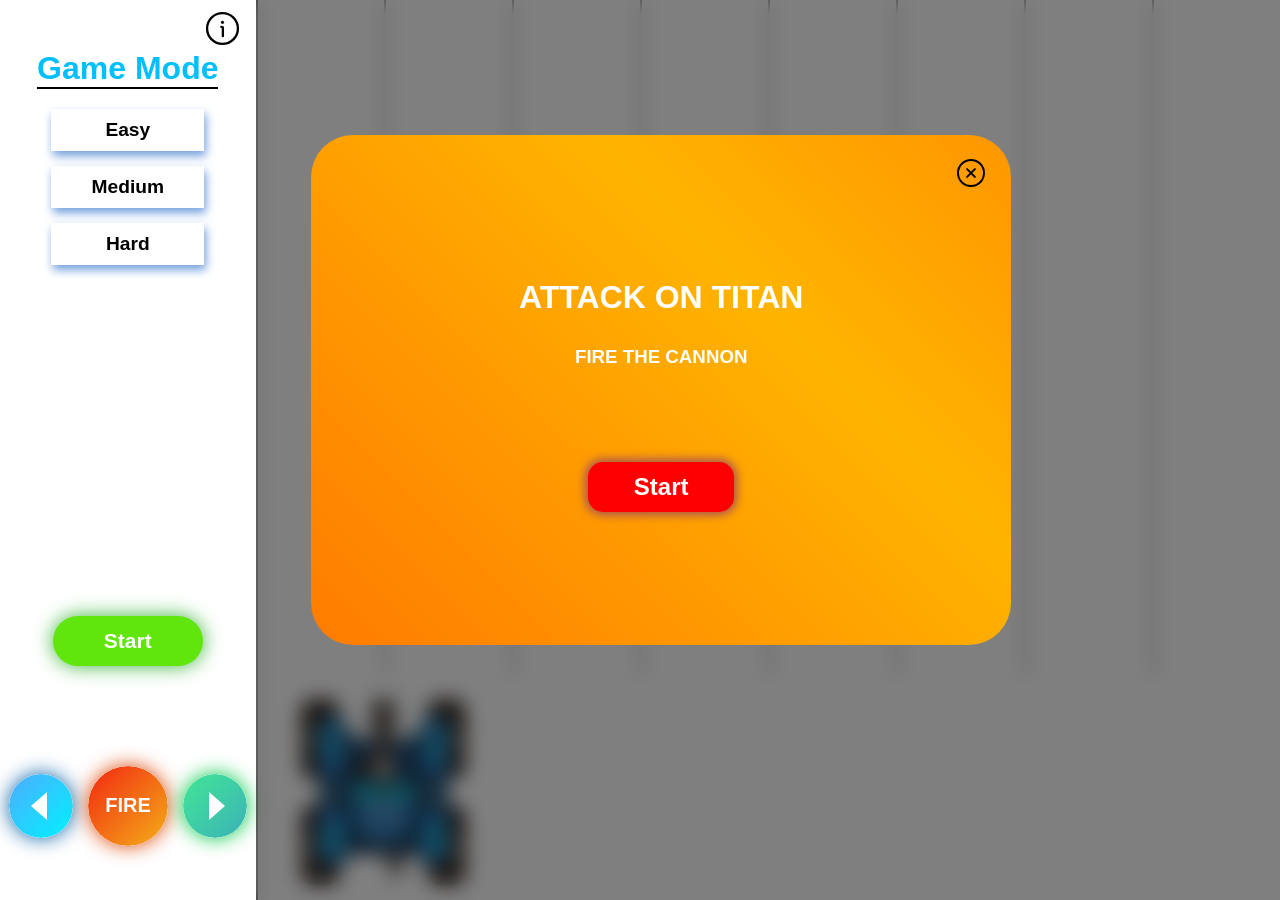
==== index.html @ 8d4799cf "first commit" ====
<!DOCTYPE html>
<html lang="en">

<head>
    <meta charset="UTF-8">
    <link rel="icon" type="image/png" href="assets/favicon.png">
    <meta name="viewport" content="width=device-width, initial-scale=1.0">
    <title>AOT Game</title>
    <link rel="stylesheet" href="style.css">
</head>

<body>
    <img class="menusvg" src="assets/menu.svg" alt="">
    <div class="gamescore upgamescore">
        <h2>GAME SCORE</h2>
        <div class="score upscore">0</div>
    </div>
    <div class="fire-bg">
        <img id="crosstitle" src="assets/cross.svg" alt="">
        <div class="fire-bg-div">
            <div>ATTACK ON TITAN</div>
            <h3>FIRE THE CANNON</h3>
        </div>
        <button class="upstart_pause">Start</button>
    </div>
    <div id="overlay">
        <div id="message">Paused</div>
    </div>
    <audio class="ballaudio" src="assets/bit-cannon-85932.mp3"></audio>
    <main>
        <div class="menu">
            <div class="icon-container">
                <div class="info">
                    <img class="infoimg infosvg" src="assets/info.svg" alt="">
                </div>
                <div class="details" id="details">
                    <p>Use Arrow Keys or W, A, D to control the game.</p>
                    <ul>
                        <li>ArrowRight or 'D': Move Right</li>
                        <li>ArrowLeft or 'A': Move Left</li>
                        <li>ArrowUp or 'W': Fireball</li>
                        <li>ArrowDown: Reset High Score</li>
                    </ul>
                </div>
            </div>

            <div class="options">
                <div class="gamemode">
                    <h1>Game Mode</h1>
                    <button class="levels easy">Easy</button>
                    <button class="levels medium">Medium</button>
                    <button class="levels hard">Hard</button>
                </div>
                <div class="gamescore downgamescore">
                    <h2>GAME SCORE</h2>
                    <div class="score downscore">0</div>
                </div>
                <div class="ctlbtn2">
                    <button class="start_pause">Start</button>
                    <button class="exitgame">Exit Game</button>
                </div>
            </div>
            <div class="footer">
                <div class="ctlbtn1">
                    <img class="left btn" src="assets/leftsvg.svg" alt="">
                    <img class="fire btn" src="assets/fire.svg" alt="">
                    <img class="right btn" src="assets/rightsvg.svg" alt="">
                </div>
            </div>
        </div>
        <div class="gamescreen">
            <div class="animation">
                <div class="cannonballdiv div1"></div>
                <div class="cannonballdiv div2"></div>
                <div class="cannonballdiv div3"></div>
                <div class="cannonballdiv div4"></div>
                <div class="cannonballdiv div5"></div>
                <div class="cannonballdiv div6"></div>
                <div class="cannonballdiv div7"></div>
            </div>
            <div class="cannon">
                <div class="cannon-div div1">
                    <img class="cannonimg" src="assets/cannon.png" alt="">
                     <img class="flame" src="assets/flame.png" alt="">
                </div>
                <div class="cannon-div div2"></div>
                <div class="cannon-div div3"></div>
                <div class="cannon-div div4"></div>
                <div class="cannon-div div5"></div>
                <div class="cannon-div div6"></div>
                <div class="cannon-div div7"></div>
                <div class="ctlbtn1 rescontrols">
                    <img class="left btn" src="assets/leftsvg.svg" alt="">
                    <img class="fire btn" src="assets/fire.svg" alt="">
                    <img class="right btn" src="assets/rightsvg.svg" alt="">
                </div>
            </div>
        </div>
    </main>
    <script src="script.js"></script>
</body>

</html>
---- style.css ----
* {
    margin: 0;
    padding: 0;
    font-family: 'Segoe UI', Tahoma, Geneva, Verdana, sans-serif;
}
html{
    width: 100vw;
    height: 100vh;
    overflow: hidden;
}

body {
    width: 100vw;
    height: 100vh;
    overflow: hidden;
}

.fire-bg {
    gap: 14px;
    display: flex;
    border-radius: 42px;
    top: 15%;
    color: white;
    position: absolute;
    z-index: 3000;
    width: 50%;
    text-align: center;
    padding: 30px;
    background: linear-gradient(45deg, #ff0000, #ff7300, #ffb400, #ff7300, #ff0000);
    background-size: 300% 300%;
    animation: fireGlow 3s infinite linear;
    right: 21%;
    height: 50%;
    flex-direction: column;
    justify-content: center;
    align-items: center;
}

.fire-bg div div {
    font-size: xx-large;
    font-weight: bolder;

}

.fire-bg img {
    position: absolute;
    right: 4%;
    scale: 1.3;
    cursor: pointer;
    top: 5%;
}

.fire-bg-div {
    margin-bottom: 70px;
    padding: 10px;
    display: flex;
    flex-direction: column;
    gap: 30px;
}

.upstart_pause {
    padding: 11px 10px;
    background-color: red;
    font-size: x-large;
    font-weight: bold;
    color: white;
    cursor: pointer;
    outline: none;
    border: none;
    width: 146px;
    border-radius: 15px;
    box-shadow: 0px 0px 10px 3px #a95252;
}

@keyframes fireGlow {
    0% {
        background-position: 0% 50%;
    }

    50% {
        background-position: 100% 50%;
    }

    100% {
        background-position: 0% 50%;
    }
}


#overlay {
    display: flex;
    /* Initially hidden */
    position: fixed;
    bottom: 0;
    right: 0;
    width: 80%;
    height: 100%;
    background: rgba(0, 0, 0, 0.5);
    /* Transparent black background */
    backdrop-filter: blur(10px);
    /* Blur effect */
    z-index: 1000;
    align-items: center;
    justify-content: center;
    text-align: center;
    font-weight: 700;
    font-size: xx-large;
}

.body {
    margin: 0;
    position: absolute;
    z-index: 10;
    overflow: hidden;
    display: flex;
    justify-content: center;
    align-items: center;
    height: 100vh;
    width: 100%;
    background-color: #222;
    background: transparent;
}

/* Celebration Button */

button,
.btn {
    z-index: 100;
    outline: none;
}

#message {

    font-size: 48px;
    color: white;
    text-align: center;
}

main {
    background-color: #ffffff;
    position: relative;
    display: flex;
    overflow: hidden;
}

.menu {
    width: 20%;
    height: 100vh;
    border-right: 2px solid grey;
    transition: all 1s ease-in-out;
}

.gamescore {
    display: none;
    height: 80px;
    text-align: center;
    width: 169px;
    margin: 25px auto;
}

.gamescore h2 {
    color: #e341ff;
    border-bottom: 2px solid #5b004c;
    padding-bottom: 5px;
    margin-bottom: 5px;
}


.score {
    font-size: x-large;
    font-weight: 500;
}

.start_pause,
.exitgame {
    width: 150px;
    cursor: pointer;
    font-size: 21px;
    color: white;
    font-weight: bold;
    height: 50px;
    background-color: #60e50d;
    border-radius: 28px;
    box-shadow: 0 0 20px 0px #3eb53e;
    border: none;
}

.start_pause:hover {
    background-color: #35641a;
}

.exitgame {
    background-color: #FF5722;
    box-shadow: 0 0 20px 0px #EF5350;
    display: none;
}

.exitgame:hover {
    background-color: #a03515;

}

.options {
    height: 75%;
    width: 100%;
    position: relative;
}

.gamescreen {
    width: 80%;
    height: 100vh;
}

.menubtn {
    display: flex;
    justify-content: flex-end;
}

.gamemode {
    display: flex;
    margin-bottom: 61px;
    flex-direction: column;
    row-gap: 15px;
}

h1 {
    border-bottom: 2px solid black;
    color: deepskyblue;
    text-align: center;
    margin: 9px auto 5px auto;
}

.levels {
    padding: 10px;
    margin: auto;
    width: 60%;
    background-color: rgb(255 255 255);
    border: none;
    font-size: larger;
    font-weight: 700;
    box-shadow: 2px 5px 9px 0 #73a0dd;
    cursor: pointer;
}

.levels:hover {
    box-shadow: 2px 5px 20px 0 #0d3367;
    border-radius: 24px;
    background-color: darkblue;
    color: white;
}

.animation {
    height: 75%;
    display: flex;
    flex-direction: row;
    justify-content: space-evenly;
    overflow: hidden;
}

.cannonballdiv {
    width: 0;
    display: flex;
    border: 1px solid grey;
    justify-content: center;
    height: 100%;
    position: relative;
}

.cannonball {
    width: 64px;
    height: 64px;
    position: absolute;
    bottom: 0;
}

.titan {
    width: 120px;
    height: auto;
    position: absolute;
    top: 0;
}

.cannon {
    height: 25%;
    display: flex;
    position: relative;
    justify-content: space-evenly;
}

.cannon-div {
    display: flex;
    width: 1px;
    height: 100%;
    position: relative;
    align-items: center;
    justify-content: center;
}

.cannonimg {
    position: relative;
    left: 0;
    /* transition: left 0.5s ease-in-out; */
}

.footer {
    height: 20%;

}

.info img {
    width: 37px;
    position: relative;
    right: -80%;
    top: 10px;
    cursor: pointer;
    z-index: 1400;
}


.icon-container {
    position: relative;
}

.details {
    color: #000000;
    opacity: 0;
    top: -48px;
    right: -110px;
    position: absolute;
    z-index: 0;
    background-color: white;
    padding: 20px;
    border-radius: 10px;
    max-width: 300px;
    margin: 20px auto;
    font-family: Arial, sans-serif;
    box-shadow: 0 4px 8px rgba(0, 0, 0, 0.3);
    transition: all 0.8s ease-in-out;
}

.details p {
    font-size: 18px;
    font-weight: bold;
    margin-bottom: 10px;
    text-align: center;
}

.details ul {
    list-style-type: none;
    padding: 0;
}

.details li {
    background: #333;
    color: white;
    margin: 5px 0;
    padding: 10px;
    border-radius: 5px;
    text-align: center;
    font-size: 16px;
}

.details li:hover {
    background: #444;
}


.ctlbtn1 {
    display: flex;
    justify-content: center;
    align-items: center;
    height: 100%;
    gap: 15px;
    margin-bottom: 25px;
}

.ctlbtn2 {
    display: flex;
    width: 100%;
    flex-direction: column;
    row-gap: 15px;
    justify-content: center;
    align-items: center;
    margin: 25px 0;
    position: absolute;
    bottom: 25px;
}

.left,
.right,
.fire {
    cursor: pointer;
    border-radius: 50%;
    box-shadow: 0px 0px 20px 0px #0b61a5;
}

.right {
    box-shadow: 0px 0px 20px 0px #02ca45;

}

.fire {
    box-shadow: 0px 0px 20px 0px #de4808;

}

.div1 {
    position: relative;
}


.flame {
    position: absolute;
    width: 40px;
    height: auto;
    left: -21px;
    top: -23px;
    opacity: 0;
}

.rescontrols {
    width: 100%;
    height: 100%;
    gap: 32px;
    position: absolute;
    display: none;
    justify-content: center;

}

.menusvg {
    display: none;
    width: 30px;
    cursor: pointer;
    z-index: 900;
}


.upgamescore {
    display: none;
    position: absolute;
    z-index: 1500;
    top: 0%;
    margin: 0;
    scale: 0.76;
    padding: 10px;
    border-radius: 5px;
    background-color: white;
}

@media (max-width:1253px) {
    .div7 {
        display: none !important;
    }

    .footer .ctlbtn1 .btn {
        scale: 0.8;
    }

    .footer .ctlbtn1 {
        gap: 0px;
    }
}


@media (max-width:1024px) {
    .menu {
        background-color: #fff5e9;
        padding-top: 50px;
        z-index: 1200;
        position: absolute;
        left: -100%;
        width: 25%;
    }

    .fire-bg {
        z-index: 3000;
    }

    .gamescreen {
        width: 100%;
    }

    .footer .ctlbtn1 {
        display: none;
    }

    .rescontrols {
        display: flex;
    }

    .infosvg {
        display: none;
    }

    .menusvg {
        display: block;
        transition: all 1s ease-in-out;
        position: absolute;
        left: 1%;
        top: 2%;
    }

    #overlay {
        width: 100%;
    }

    .upgamescore {
        left: 38%;
    }

}
@media (max-width:700px) {
    .menu{
        width: 40%;
    }
    .titan{
        width: 80px;
    }
    .div6{
        display: none !important;
    }
    .cannon-div img{
        scale: 0.8;
    }
    .flame {
        left: -20px;
        top: 0px;
    }
    .fire-bg-div{
        margin-bottom: 30px;
    }
    .menu{
        padding:50px 20px;
    }
    .menu h1{
        font-size: x-large;
    }
}
@media (max-width:400px) {
    .upgamescore {
        left: 25%;
    }
    .fire-bg div div {
        font-size: x-large;
    }
    .fire-bg{
        height: 40%;
    }

}
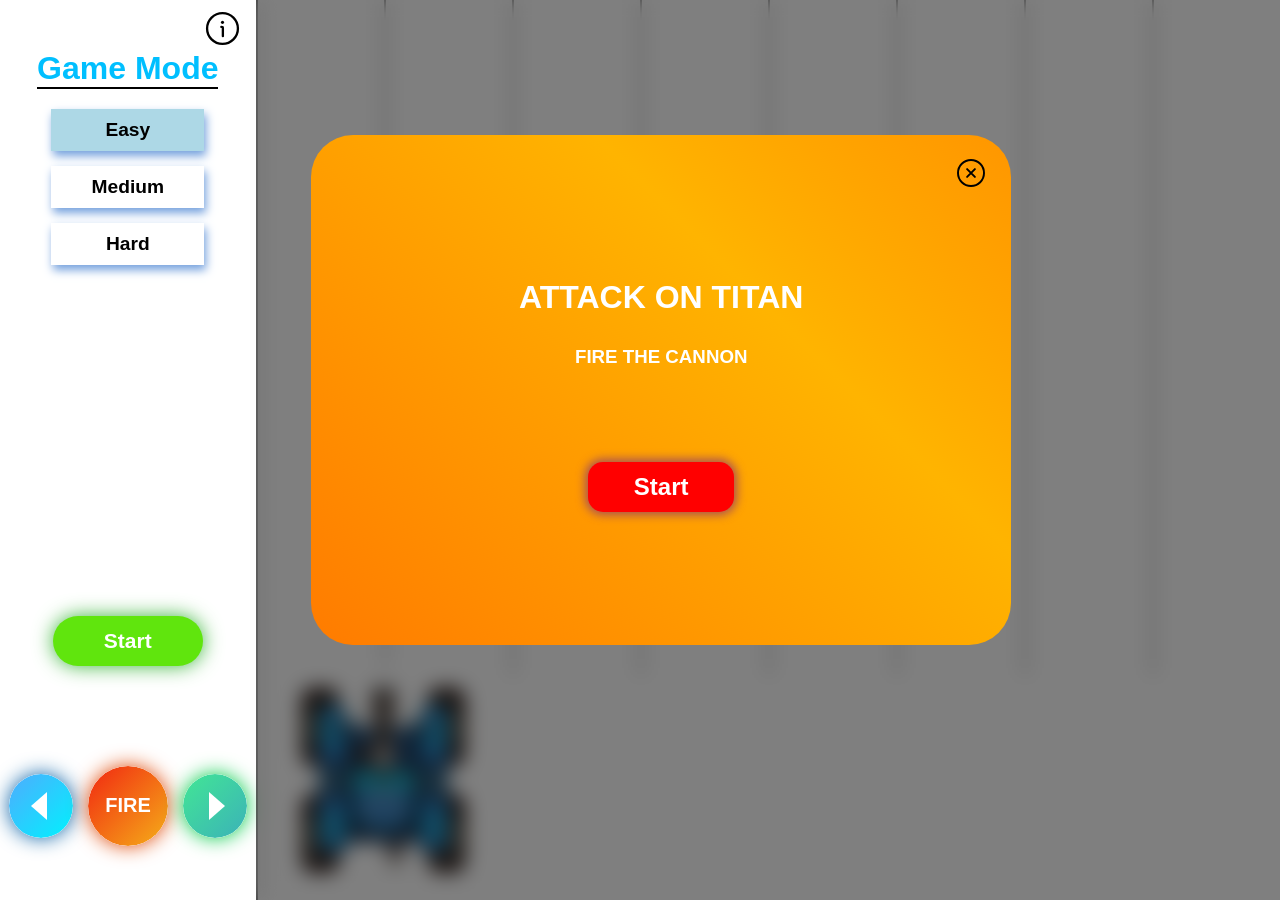
==== commit b32e4484: "Update index.html" ====
--- a/index.html
+++ b/index.html
@@ -10,13 +10,13 @@
 </head>
 
 <body>
-    <img class="menusvg" src="assets/menu.svg" alt="">
+    <img class="menusvg" src="./assets/menu.svg" alt="">
     <div class="gamescore upgamescore">
         <h2>GAME SCORE</h2>
         <div class="score upscore">0</div>
     </div>
     <div class="fire-bg">
-        <img id="crosstitle" src="assets/cross.svg" alt="">
+        <img id="crosstitle" src="./assets/cross.svg" alt="">
         <div class="fire-bg-div">
             <div>ATTACK ON TITAN</div>
             <h3>FIRE THE CANNON</h3>
@@ -26,12 +26,12 @@
     <div id="overlay">
         <div id="message">Paused</div>
     </div>
-    <audio class="ballaudio" src="assets/bit-cannon-85932.mp3"></audio>
+    <audio class="ballaudio" src="./assets/bit-cannon-85932.mp3"></audio>
     <main>
         <div class="menu">
             <div class="icon-container">
                 <div class="info">
-                    <img class="infoimg infosvg" src="assets/info.svg" alt="">
+                    <img class="infoimg infosvg" src="./assets/info.svg" alt="">
                 </div>
                 <div class="details" id="details">
                     <p>Use Arrow Keys or W, A, D to control the game.</p>
@@ -62,9 +62,9 @@
             </div>
             <div class="footer">
                 <div class="ctlbtn1">
-                    <img class="left btn" src="assets/leftsvg.svg" alt="">
-                    <img class="fire btn" src="assets/fire.svg" alt="">
-                    <img class="right btn" src="assets/rightsvg.svg" alt="">
+                    <img class="left btn" src="./assets/leftsvg.svg" alt="">
+                    <img class="fire btn" src="./assets/fire.svg" alt="">
+                    <img class="right btn" src="./assets/rightsvg.svg" alt="">
                 </div>
             </div>
         </div>
@@ -80,8 +80,8 @@
             </div>
             <div class="cannon">
                 <div class="cannon-div div1">
-                    <img class="cannonimg" src="assets/cannon.png" alt="">
-                     <img class="flame" src="assets/flame.png" alt="">
+                    <img class="cannonimg" src="./assets/cannon.png" alt="">
+                     <img class="flame" src="./assets/flame.png" alt="">
                 </div>
                 <div class="cannon-div div2"></div>
                 <div class="cannon-div div3"></div>
@@ -90,9 +90,9 @@
                 <div class="cannon-div div6"></div>
                 <div class="cannon-div div7"></div>
                 <div class="ctlbtn1 rescontrols">
-                    <img class="left btn" src="assets/leftsvg.svg" alt="">
-                    <img class="fire btn" src="assets/fire.svg" alt="">
-                    <img class="right btn" src="assets/rightsvg.svg" alt="">
+                    <img class="left btn" src="./assets/leftsvg.svg" alt="">
+                    <img class="fire btn" src="./assets/fire.svg" alt="">
+                    <img class="right btn" src="./assets/rightsvg.svg" alt="">
                 </div>
             </div>
         </div>
@@ -100,4 +100,4 @@
     <script src="script.js"></script>
 </body>
 
-</html>+</html>
--- a/style.css
+++ b/style.css
@@ -406,6 +406,7 @@
 
 .div1 {
     position: relative;
+    top:-12px;
 }
 
 
@@ -432,7 +433,7 @@
     display: none;
     width: 30px;
     cursor: pointer;
-    z-index: 900;
+    z-index: 1610;
 }
 
 
@@ -467,7 +468,7 @@
     .menu {
         background-color: #fff5e9;
         padding-top: 50px;
-        z-index: 1200;
+        z-index: 1500;
         position: absolute;
         left: -100%;
         width: 25%;
@@ -479,6 +480,7 @@
 
     .gamescreen {
         width: 100%;
+        margin-bottom:50px;
     }
 
     .footer .ctlbtn1 {
@@ -548,4 +550,4 @@
         height: 40%;
     }
 
-}+}
